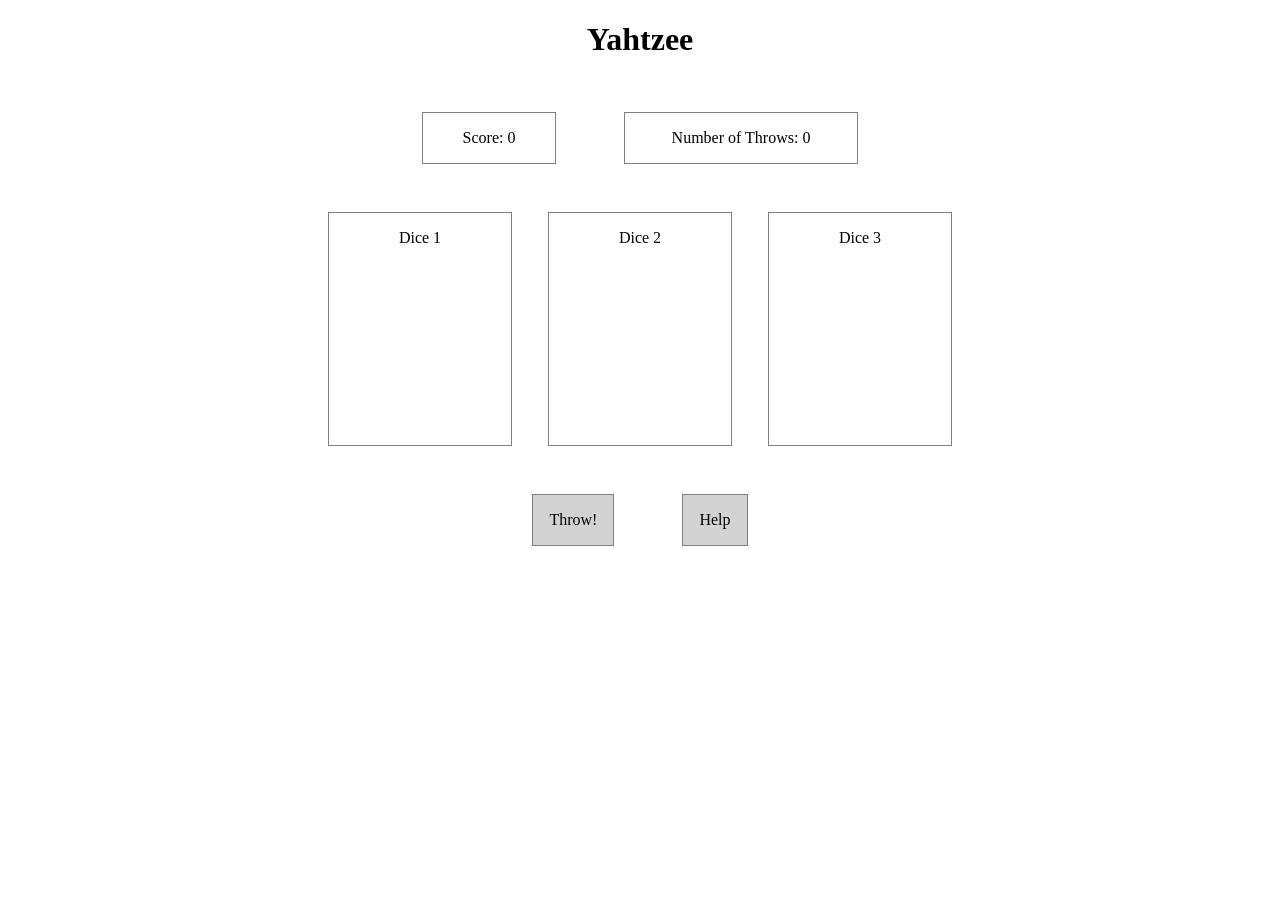
==== code/index.html @ ec453bfd "added lockDice function" ====
<!DOCTYPE html>
<html lang="en">
<head>
    <meta charset="UTF-8">
    <title>Yahtzee</title>
    <link rel="stylesheet" type="text/css" href="stylesheet.css">
    <script src="https://ajax.googleapis.com/ajax/libs/jquery/1.12.4/jquery.min.js"></script>
</head>
<body>
    
    <h1>Yahtzee</h1>
    
    <p>Score: <span class="score">0</span></p>
    <p>Number of Throws: <span id="throws">0</span></p>
    
    <div id="dice_container">
        <div class="dice unlocked" id="dice1">
            <p>Dice 1</p>
            <span class="nr"></span>
        </div>

        <div class="dice unlocked" id="dice2">
            <p>Dice 2</p>
            <span class="nr"></span>
        </div>

        <div class="dice unlocked" id="dice3">
            <p>Dice 3</p>
            <span class="nr"></span>
        </div>
    </div>
    
    <div id="result" class="hidden">
        <p>Your total score is <span class="score">0</span>.</p>
        <button id="restartBtn">Play Again</button>
    </div>
    
    <button id="throwBtn">Throw!</button>
    <button id="helpBtn">Help</button>
    
    <script src="script.js"></script>
    
</body>
</html>
---- code/stylesheet.css ----
* {
    font-family: 'calibri';
    text-align: center;
}

body {
    width: 60%;
    margin: 0 auto;
}

body > p {
    display: inline-block;
    margin: 2em;
    padding: 1em;
    border: 1px solid grey;
}

body > p:nth-child(2) {
    width: 100px;
}

body > p:nth-child(3) {
    width: 200px;
}

.dice {
    display: inline-block;
    padding: 1em;
    margin: 1em;
    border: 1px solid grey;
    width: 150px;
    height: 200px;
    cursor: pointer;
}

.dice p {
    margin: 0 0 .5em 0;
}

.nr {
    display: inline-block;
    width: 75%;
    height: 75%;
    font-size: 5em;
}

#result {
    font-size: 2em;
}

.red {
    color: firebrick;
}

.green {
    color: forestgreen;
}

.locked {
    background-color: lavender;
}

.hidden {
    display: none;
}

button {
    background-color: lightgray;
    border: 1px solid grey;
    padding: 1em;
    margin: 2em;
    cursor: pointer;
    font-size: 1em;
}
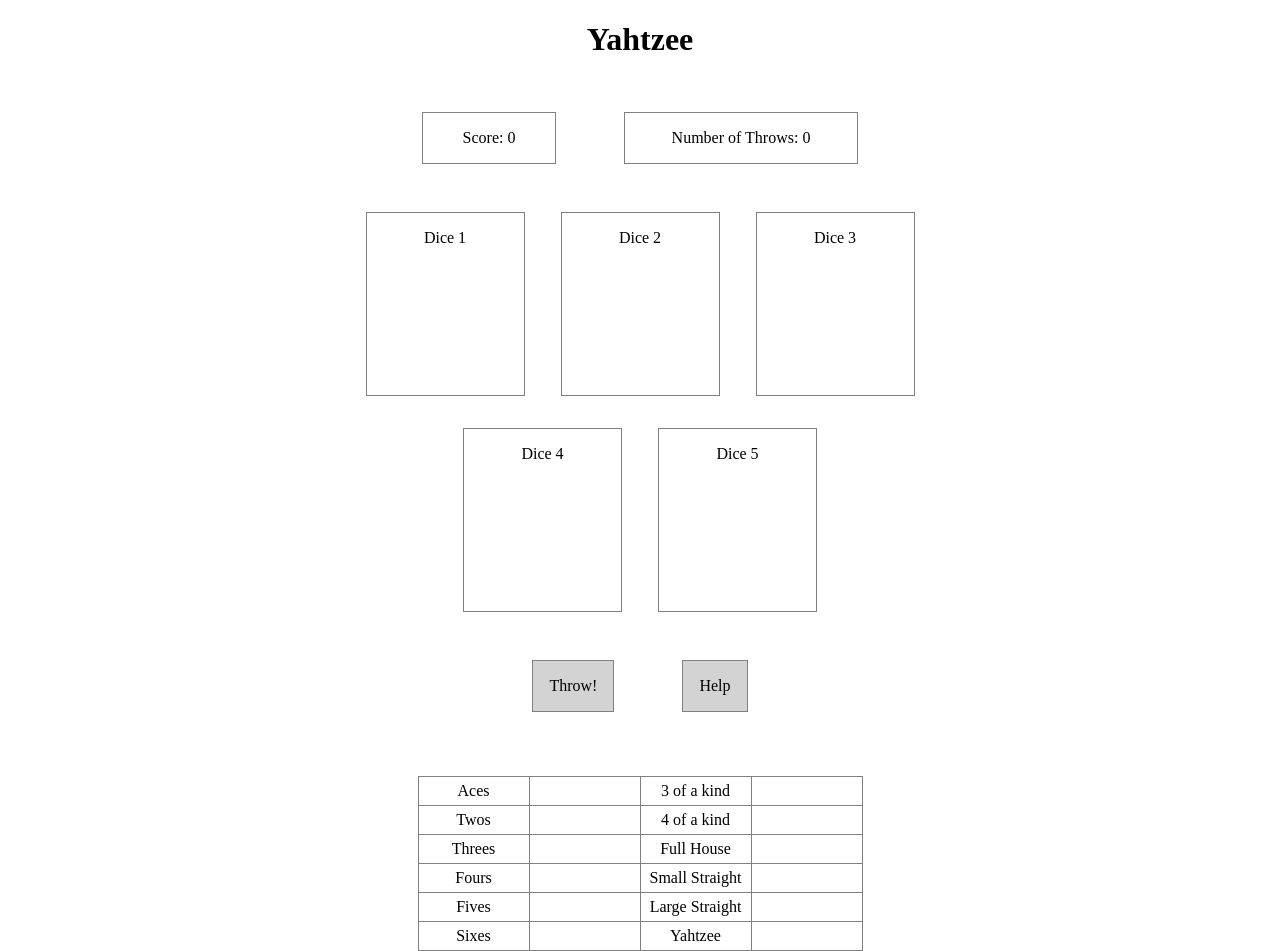
==== commit 0ecaec15: "added classes Dice, Help and ScoreSheet, added calculation functions for ScoreSheet" ====
--- a/code/index.html
+++ b/code/index.html
@@ -7,36 +7,114 @@
     <script src="https://ajax.googleapis.com/ajax/libs/jquery/1.12.4/jquery.min.js"></script>
 </head>
 <body>
-    
-    <h1>Yahtzee</h1>
-    
-    <p>Score: <span class="score">0</span></p>
-    <p>Number of Throws: <span id="throws">0</span></p>
-    
-    <div id="dice_container">
-        <div class="dice unlocked" id="dice1">
-            <p>Dice 1</p>
-            <span class="nr"></span>
+    <div id="overlayDiv"></div>
+
+    <div class="container">
+        <h1>Yahtzee</h1>
+        
+        <p>Score: <span class="score">0</span></p>
+        <p>Number of Throws: <span id="throws">0</span></p>
+        
+        <div id="dice_container">
+            <div class="dice unlocked" id="dice1">
+                <p>Dice 1</p>
+                <span class="nr"></span>
+            </div>
+
+            <div class="dice unlocked" id="dice2">
+                <p>Dice 2</p>
+                <span class="nr"></span>
+            </div>
+
+            <div class="dice unlocked" id="dice3">
+                <p>Dice 3</p>
+                <span class="nr"></span>
+            </div>
+
+            <div class="dice unlocked" id="dice4">
+                <p>Dice 4</p>
+                <span class="nr"></span>
+            </div>
+            
+            <div class="dice unlocked" id="dice5">
+                <p>Dice 5</p>
+                <span class="nr"></span>
+            </div>
+            
+        </div>
+        
+        <div id="result" class="hidden">
+            <p>Your total score is <span class="score">0</span>.</p>
+            <button id="restartBtn">Play Again</button>
+        </div>
+        
+        <div id="btns">
+            <button id="throwBtn">Throw!</button>
+            <button id="helpBtn">Help</button>
         </div>
 
-        <div class="dice unlocked" id="dice2">
-            <p>Dice 2</p>
-            <span class="nr"></span>
-        </div>
 
-        <div class="dice unlocked" id="dice3">
-            <p>Dice 3</p>
-            <span class="nr"></span>
-        </div>
+        <table id="scoreSheet">
+            <tr>
+                <td>Aces</td>
+                <td id="aces" class="tableScore"></td>
+                <td>3 of a kind</td>
+                <td id="threeOfAKind" class="tableScore"></td>
+            </tr>
+
+            <tr>
+                <td>Twos</td>
+                <td id="twos" class="tableScore"></td>
+                <td>4 of a kind</td>
+                <td id="fourOfAKind" class="tableScore"></td>
+            </tr>
+
+            <tr>
+                <td>Threes</td>
+                <td id="threes" class="tableScore"></td>
+                <td>Full House</td>
+                <td id="fullHouse" class="tableScore"></td>
+            </tr>
+            
+            <tr>
+                <td>Fours</td>
+                <td id="fours" class="tableScore"></td>
+                <td>Small Straight</td>
+                <td id="smallStraight" class="tableScore"></td>
+            </tr>
+            
+            <tr>
+                <td>Fives</td>
+                <td id="fives" class="tableScore"></td>
+                <td>Large Straight</td>
+                <td id="largeStraight" class="tableScore"></td>
+            </tr>
+            
+            <tr>
+                <td>Sixes</td>
+                <td id="sixes" class="tableScore"></td>
+                <td>Yahtzee</td>
+                <td id="yahtzee" class="tableScore"></td>
+            </tr>
+        </table>
+        
+        <!-- ---------- HELP (opens on click) ---------- -->
+        
+            <div id="helpDiv" class="hidden">
+                <h2>How To Play Yahtzee</h2>
+                <ol>
+                    <li>Hit the 'Throw!' button.</li>
+                    <li>Click on a dice to keep it.</li>
+                    <li>You can throw 3 times.</li>
+                    <li>Your score is shown, try to beat it!</li>
+                </ol>
+                <p>Still not sure?</p>
+                <a href="https://i.ytimg.com/vi/hf-jObPaSDM/hqdefault.jpg" target="_blank" class="button">Ask The Internet</a>
+                <button id="okBtn">Got it!</button>
+            </div>
+        
+        <!-- ----------  ----------  ---------- -->
     </div>
-    
-    <div id="result" class="hidden">
-        <p>Your total score is <span class="score">0</span>.</p>
-        <button id="restartBtn">Play Again</button>
-    </div>
-    
-    <button id="throwBtn">Throw!</button>
-    <button id="helpBtn">Help</button>
     
     <script src="script.js"></script>
     
--- a/code/stylesheet.css
+++ b/code/stylesheet.css
@@ -1,35 +1,64 @@
+/* ------------------ GENERAL ------------------  */
+
 * {
     font-family: 'calibri';
     text-align: center;
 }
 
+html, body {
+    min-height: 100%;
+}
+
 body {
+    margin: 0;
+    padding: 0;
+    position: relative;
+}
+
+.container {
     width: 60%;
     margin: 0 auto;
 }
 
-body > p {
+.hidden {
+    display: none;
+}
+
+.overlay {
+    position: fixed;
+    top: 0;
+    left: 0;
+    height: 100%;
+    width: 100%;
+    background-color: rgba(0,0,0,0.5);
+}
+
+/* ------------------ SCORE AND COUNTER ------------------  */
+
+.container > p {
     display: inline-block;
     margin: 2em;
     padding: 1em;
     border: 1px solid grey;
 }
 
-body > p:nth-child(2) {
+.container > p:nth-child(2) {
     width: 100px;
 }
 
-body > p:nth-child(3) {
+.container > p:nth-child(3) {
     width: 200px;
 }
+
+/* ------------------ DICES ------------------  */
 
 .dice {
     display: inline-block;
     padding: 1em;
     margin: 1em;
     border: 1px solid grey;
-    width: 150px;
-    height: 200px;
+    width: 125px;
+    height: 150px;
     cursor: pointer;
 }
 
@@ -44,8 +73,32 @@
     font-size: 5em;
 }
 
+.locked {
+    background-color: lavender;
+}
+
+button, .button {
+    background-color: lightgray;
+    border: 1px solid grey;
+    padding: 1em;
+    margin: 2em;
+    cursor: pointer;
+    font-size: 1em;
+}
+
+.button {
+    text-decoration: none;
+    color: black;
+}
+
+/* ------------------ RESULT ------------------  */
+
 #result {
-    font-size: 2em;
+    font-size: 1.5em;
+}
+
+#result button {
+    margin: .5em;
 }
 
 .red {
@@ -56,19 +109,56 @@
     color: forestgreen;
 }
 
-.locked {
-    background-color: lavender;
+/* ------------------ SCORE SHEET ------------------  */
+
+#scoreSheet {
+    border-collapse: collapse;
+    margin: 2em auto 0 auto;
 }
 
-.hidden {
-    display: none;
+#scoreSheet td {
+    border: 1px solid grey;
+    width: 100px;
+    padding: 5px;
 }
 
-button {
-    background-color: lightgray;
+#scoreSheet p {
+    font-size: 1.2em;
+    margin: .5em;
+    text-align: left;
+    border-bottom: 1px solid grey;
+}
+
+#scoreSheet span {
+    text-align: right;
+}
+
+/* ------------------ HELP ------------------  */
+
+#helpDiv {
+    background-color: white;
     border: 1px solid grey;
-    padding: 1em;
-    margin: 2em;
-    cursor: pointer;
-    font-size: 1em;
+    position: absolute;
+    width: 40%;
+    top: 250px;
+    z-index: 10;
+    margin-left: auto;
+    margin-right: auto;
+    left: 0;
+    right: 0;
+}
+
+#helpDiv ol {
+    width: 60%;
+    margin: 2em auto;
+}
+
+#helpDiv p {
+    text-align: left;
+    margin-left: 25%;
+    font-weight: bold;
+}
+
+#helpDiv button {
+    margin-top: .5em;
 }
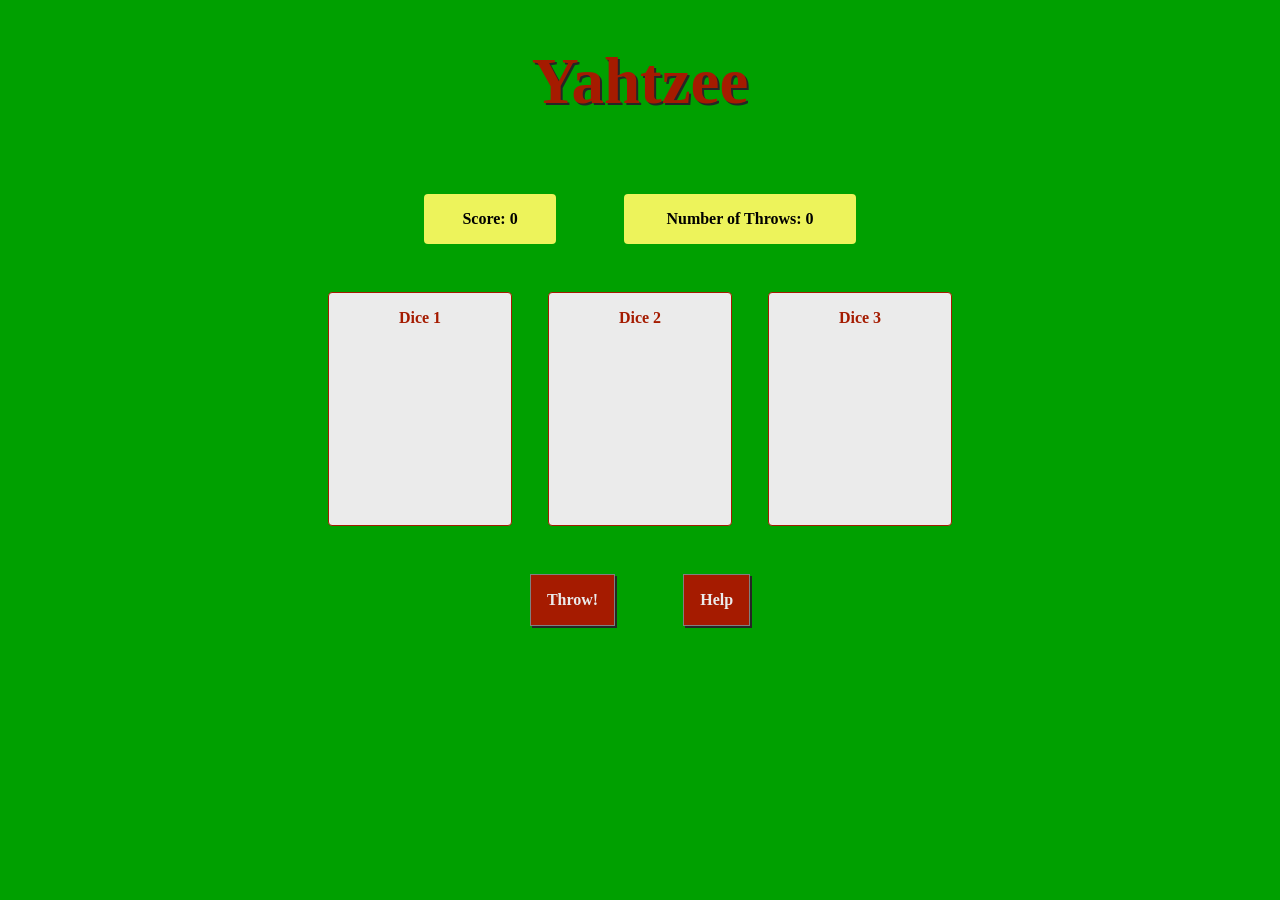
==== commit 5d1a9421: "css toegevoegd" ====
--- a/code/index.html
+++ b/code/index.html
@@ -7,114 +7,53 @@
     <script src="https://ajax.googleapis.com/ajax/libs/jquery/1.12.4/jquery.min.js"></script>
 </head>
 <body>
-    <div id="overlayDiv"></div>
-
-    <div class="container">
-        <h1>Yahtzee</h1>
-        
-        <p>Score: <span class="score">0</span></p>
-        <p>Number of Throws: <span id="throws">0</span></p>
-        
-        <div id="dice_container">
-            <div class="dice unlocked" id="dice1">
-                <p>Dice 1</p>
-                <span class="nr"></span>
-            </div>
-
-            <div class="dice unlocked" id="dice2">
-                <p>Dice 2</p>
-                <span class="nr"></span>
-            </div>
-
-            <div class="dice unlocked" id="dice3">
-                <p>Dice 3</p>
-                <span class="nr"></span>
-            </div>
-
-            <div class="dice unlocked" id="dice4">
-                <p>Dice 4</p>
-                <span class="nr"></span>
-            </div>
-            
-            <div class="dice unlocked" id="dice5">
-                <p>Dice 5</p>
-                <span class="nr"></span>
-            </div>
-            
-        </div>
-        
-        <div id="result" class="hidden">
-            <p>Your total score is <span class="score">0</span>.</p>
-            <button id="restartBtn">Play Again</button>
-        </div>
-        
-        <div id="btns">
-            <button id="throwBtn">Throw!</button>
-            <button id="helpBtn">Help</button>
+    
+    <h1>Yahtzee</h1>
+    
+    <p>Score: <span class="score">0</span></p>
+    <p>Number of Throws: <span id="throws">0</span></p>
+    
+    <div id="dice_container">
+        <div class="dice unlocked" id="dice1">
+            <p>Dice 1</p>
+            <span class="nr"></span>
         </div>
 
+        <div class="dice unlocked" id="dice2">
+            <p>Dice 2</p>
+            <span class="nr"></span>
+        </div>
 
-        <table id="scoreSheet">
-            <tr>
-                <td>Aces</td>
-                <td id="aces" class="tableScore"></td>
-                <td>3 of a kind</td>
-                <td id="threeOfAKind" class="tableScore"></td>
-            </tr>
-
-            <tr>
-                <td>Twos</td>
-                <td id="twos" class="tableScore"></td>
-                <td>4 of a kind</td>
-                <td id="fourOfAKind" class="tableScore"></td>
-            </tr>
-
-            <tr>
-                <td>Threes</td>
-                <td id="threes" class="tableScore"></td>
-                <td>Full House</td>
-                <td id="fullHouse" class="tableScore"></td>
-            </tr>
-            
-            <tr>
-                <td>Fours</td>
-                <td id="fours" class="tableScore"></td>
-                <td>Small Straight</td>
-                <td id="smallStraight" class="tableScore"></td>
-            </tr>
-            
-            <tr>
-                <td>Fives</td>
-                <td id="fives" class="tableScore"></td>
-                <td>Large Straight</td>
-                <td id="largeStraight" class="tableScore"></td>
-            </tr>
-            
-            <tr>
-                <td>Sixes</td>
-                <td id="sixes" class="tableScore"></td>
-                <td>Yahtzee</td>
-                <td id="yahtzee" class="tableScore"></td>
-            </tr>
-        </table>
-        
-        <!-- ---------- HELP (opens on click) ---------- -->
-        
-            <div id="helpDiv" class="hidden">
-                <h2>How To Play Yahtzee</h2>
-                <ol>
-                    <li>Hit the 'Throw!' button.</li>
-                    <li>Click on a dice to keep it.</li>
-                    <li>You can throw 3 times.</li>
-                    <li>Your score is shown, try to beat it!</li>
-                </ol>
-                <p>Still not sure?</p>
-                <a href="https://i.ytimg.com/vi/hf-jObPaSDM/hqdefault.jpg" target="_blank" class="button">Ask The Internet</a>
-                <button id="okBtn">Got it!</button>
-            </div>
-        
-        <!-- ----------  ----------  ---------- -->
+        <div class="dice unlocked" id="dice3">
+            <p>Dice 3</p>
+            <span class="nr"></span>
+        </div>
     </div>
+    
+    <div id="result" class="hidden">
+        <p>Your total score is <span class="score">0</span>.</p>
+        <button id="restartBtn">Play Again</button>
+    </div>
+    
+    <button id="throwBtn">Throw!</button>
+    <button id="helpBtn">Help</button>
+    
+    <!-- ---------- HELP (opens on click) ---------- -->
+    
+        <div id="helpDiv" class="hidden">
+            <h2>How To Play Yahtzee</h2>
+            <ol>
+                <li>Hit the 'Throw!' button.</li>
+                <li>Click on a dice to keep it.</li>
+                <li>You can throw 3 times.</li>
+                <li>Your score is shown, try to beat it!</li>
+            </ol>
+            <p>Still not sure?</p>
+            <a href="https://en.wikipedia.org/wiki/Yahtzee" target="_blank" class="button">Ask The Internet</a>
+            <button id="okBtn">Got it!</button>
+        </div>
+    
+    <!-- ----------  ----------  ---------- -->
     
     <script src="script.js"></script>
     
--- a/code/stylesheet.css
+++ b/code/stylesheet.css
@@ -5,48 +5,40 @@
     text-align: center;
 }
 
-html, body {
-    min-height: 100%;
+body {
+    width: 60%;
+    margin: 0 auto;
+    position: relative;
+    background-color: #00a000;
 }
 
-body {
-    margin: 0;
-    padding: 0;
-    position: relative;
-}
-
-.container {
-    width: 60%;
-    margin: 0 auto;
+h1 {
+    color: #a51b00;
+    font-weight: bold;
+    font-size: 65px;
+    text-shadow: 2px 2px #262626;
 }
 
 .hidden {
     display: none;
 }
 
-.overlay {
-    position: fixed;
-    top: 0;
-    left: 0;
-    height: 100%;
-    width: 100%;
-    background-color: rgba(0,0,0,0.5);
-}
-
 /* ------------------ SCORE AND COUNTER ------------------  */
 
-.container > p {
+body > p {
     display: inline-block;
     margin: 2em;
     padding: 1em;
-    border: 1px solid grey;
+    background-color: #edf35b;
+    font-weight: bold;
+    border-radius: 4px;
 }
 
-.container > p:nth-child(2) {
+body > p:nth-child(2) {
     width: 100px;
 }
 
-.container > p:nth-child(3) {
+body > p:nth-child(3) {
     width: 200px;
 }
 
@@ -57,9 +49,14 @@
     padding: 1em;
     margin: 1em;
     border: 1px solid grey;
-    width: 125px;
-    height: 150px;
+    width: 150px;
+    height: 200px;
     cursor: pointer;
+    background-color: #ebebeb;
+    color: #a51b00;
+    font-weight: bold;
+    border: 1px solid #a51b00;
+    border-radius: 4px;
 }
 
 .dice p {
@@ -78,59 +75,35 @@
 }
 
 button, .button {
-    background-color: lightgray;
+    background-color: #a51b00;
+    color: #ebebeb;
     border: 1px solid grey;
     padding: 1em;
     margin: 2em;
     cursor: pointer;
     font-size: 1em;
+    box-shadow: 2px 2px #262626;
+    font-weight: bold;
 }
 
 .button {
     text-decoration: none;
     color: black;
+    color: #ebebeb;
 }
 
 /* ------------------ RESULT ------------------  */
 
 #result {
-    font-size: 1.5em;
-}
-
-#result button {
-    margin: .5em;
+    font-size: 2em;
 }
 
 .red {
-    color: firebrick;
+    color: #a51b00;
 }
 
 .green {
-    color: forestgreen;
-}
-
-/* ------------------ SCORE SHEET ------------------  */
-
-#scoreSheet {
-    border-collapse: collapse;
-    margin: 2em auto 0 auto;
-}
-
-#scoreSheet td {
-    border: 1px solid grey;
-    width: 100px;
-    padding: 5px;
-}
-
-#scoreSheet p {
-    font-size: 1.2em;
-    margin: .5em;
-    text-align: left;
-    border-bottom: 1px solid grey;
-}
-
-#scoreSheet span {
-    text-align: right;
+    color: #ebebeb;
 }
 
 /* ------------------ HELP ------------------  */
@@ -146,6 +119,10 @@
     margin-right: auto;
     left: 0;
     right: 0;
+    box-shadow: 0px 0px 20px grey;
+    background-color: #ebebeb;
+    border: 1px solid #a51b00;
+    border-radius: 4px;
 }
 
 #helpDiv ol {
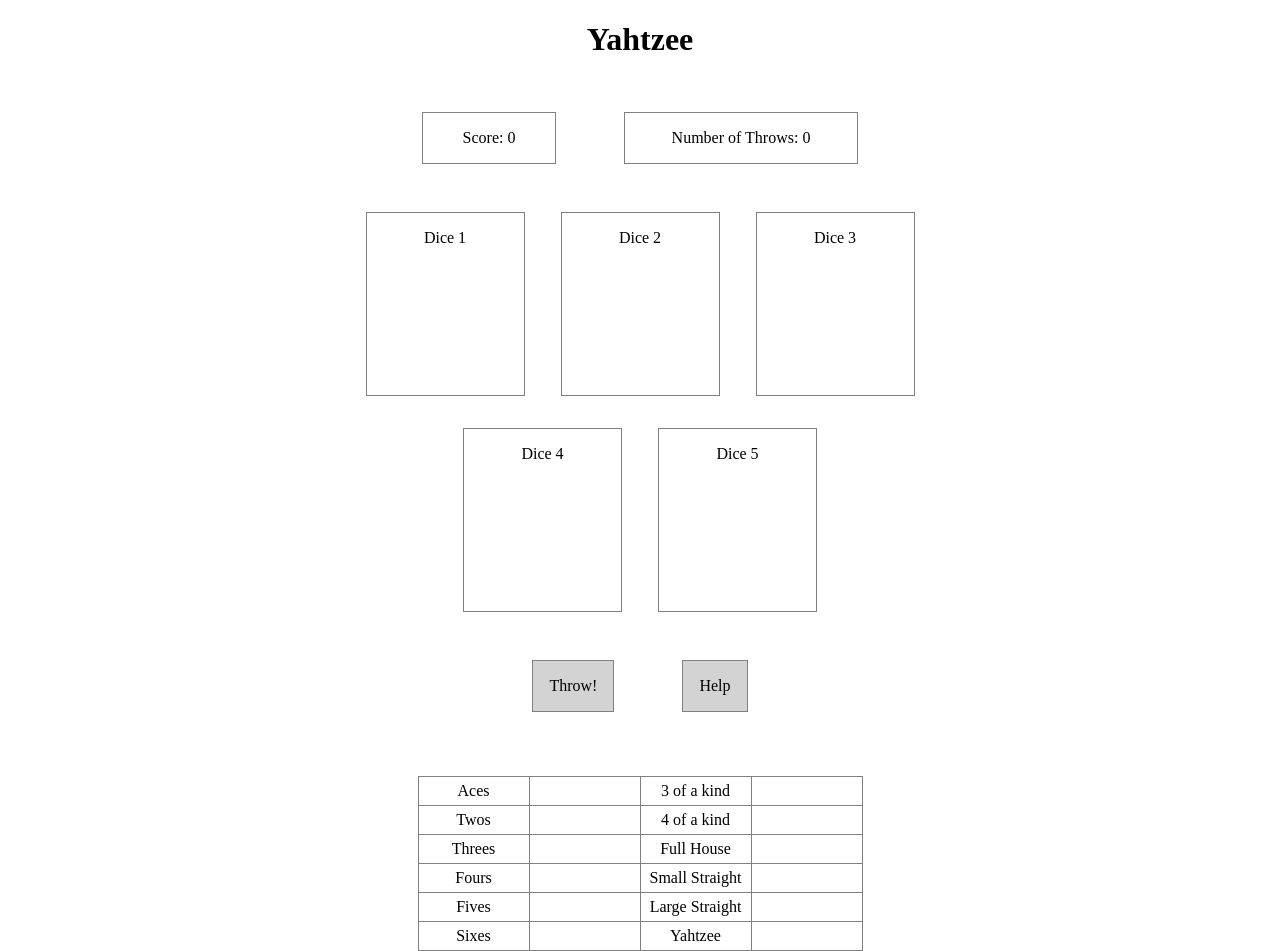
==== commit f8aaa447: "applied sass" ====
--- a/code/index.html
+++ b/code/index.html
@@ -3,57 +3,124 @@
 <head>
     <meta charset="UTF-8">
     <title>Yahtzee</title>
-    <link rel="stylesheet" type="text/css" href="stylesheet.css">
+    <link rel="stylesheet" type="text/css" href="yahtzeeStylesheet.css">
     <script src="https://ajax.googleapis.com/ajax/libs/jquery/1.12.4/jquery.min.js"></script>
 </head>
 <body>
-    
-    <h1>Yahtzee</h1>
-    
-    <p>Score: <span class="score">0</span></p>
-    <p>Number of Throws: <span id="throws">0</span></p>
-    
-    <div id="dice_container">
-        <div class="dice unlocked" id="dice1">
-            <p>Dice 1</p>
-            <span class="nr"></span>
+    <div id="overlayDiv"></div>
+
+    <div class="container">
+        <h1>Yahtzee</h1>
+        
+        <p id="scoreboard">Score: <span class="score">0</span></p>
+        <p id="countboard">Number of Throws: <span id="throws">0</span></p>
+        
+        <div id="dice_container">
+            <div class="dice unlocked" id="dice1">
+                <p>Dice 1</p>
+                <span class="nr"></span>
+            </div>
+
+            <div class="dice unlocked" id="dice2">
+                <p>Dice 2</p>
+                <span class="nr"></span>
+            </div>
+
+            <div class="dice unlocked" id="dice3">
+                <p>Dice 3</p>
+                <span class="nr"></span>
+            </div>
+
+            <div class="dice unlocked" id="dice4">
+                <p>Dice 4</p>
+                <span class="nr"></span>
+            </div>
+            
+            <div class="dice unlocked" id="dice5">
+                <p>Dice 5</p>
+                <span class="nr"></span>
+            </div>
+            
+        </div>
+        
+        <div id="continue" class="hidden">
+            <p id="continueInfo">Pick a box from the scoresheet.</p>
+            <p id="continueP">Your current score is <span class="score">0</span>.</p>
+            <button id="continueBtn">Continue</button>
         </div>
 
-        <div class="dice unlocked" id="dice2">
-            <p>Dice 2</p>
-            <span class="nr"></span>
+        <div id="result" class="hidden">
+            <p>Your total score is <span class="score">0</span>.</p>
+            <button id="restartBtn">Play Again</button>
+        </div>
+        
+        <div id="btns">
+            <button id="throwBtn">Throw!</button>
+            <button id="helpBtn">Help</button>
         </div>
 
-        <div class="dice unlocked" id="dice3">
-            <p>Dice 3</p>
-            <span class="nr"></span>
-        </div>
+
+        <table id="scoreSheet">
+            <tr>
+                <td>Aces</td>
+                <td id="aces" class="tableScore"></td>
+                <td>3 of a kind</td>
+                <td id="threeOfAKind" class="tableScore"></td>
+            </tr>
+
+            <tr>
+                <td>Twos</td>
+                <td id="twos" class="tableScore"></td>
+                <td>4 of a kind</td>
+                <td id="fourOfAKind" class="tableScore"></td>
+            </tr>
+
+            <tr>
+                <td>Threes</td>
+                <td id="threes" class="tableScore"></td>
+                <td>Full House</td>
+                <td id="fullHouse" class="tableScore"></td>
+            </tr>
+            
+            <tr>
+                <td>Fours</td>
+                <td id="fours" class="tableScore"></td>
+                <td>Small Straight</td>
+                <td id="smallStraight" class="tableScore"></td>
+            </tr>
+            
+            <tr>
+                <td>Fives</td>
+                <td id="fives" class="tableScore"></td>
+                <td>Large Straight</td>
+                <td id="largeStraight" class="tableScore"></td>
+            </tr>
+            
+            <tr>
+                <td>Sixes</td>
+                <td id="sixes" class="tableScore"></td>
+                <td>Yahtzee</td>
+                <td id="yahtzeeBox" class="tableScore"></td>
+            </tr>
+        </table>
+        
+        <!-- ---------- HELP (opens on click) ---------- -->
+        
+            <div id="helpDiv" class="hidden">
+                <h2>How To Play Yahtzee</h2>
+                <ol>
+                    <li>Hit the 'Throw!' button.</li>
+                    <li>Click on a dice to keep it.</li>
+                    <li>You can throw 3 times.</li>
+                    <li>Your score is shown, try to beat it!</li>
+                </ol>
+                <p>Still not sure?</p>
+                <a href="https://i.ytimg.com/vi/hf-jObPaSDM/hqdefault.jpg" target="_blank" class="button">Ask The Internet</a>
+                <button id="okBtn">Got it!</button>
+            </div>
+        
+        <!-- ----------  ----------  ---------- -->
     </div>
-    
-    <div id="result" class="hidden">
-        <p>Your total score is <span class="score">0</span>.</p>
-        <button id="restartBtn">Play Again</button>
-    </div>
-    
-    <button id="throwBtn">Throw!</button>
-    <button id="helpBtn">Help</button>
-    
-    <!-- ---------- HELP (opens on click) ---------- -->
-    
-        <div id="helpDiv" class="hidden">
-            <h2>How To Play Yahtzee</h2>
-            <ol>
-                <li>Hit the 'Throw!' button.</li>
-                <li>Click on a dice to keep it.</li>
-                <li>You can throw 3 times.</li>
-                <li>Your score is shown, try to beat it!</li>
-            </ol>
-            <p>Still not sure?</p>
-            <a href="https://en.wikipedia.org/wiki/Yahtzee" target="_blank" class="button">Ask The Internet</a>
-            <button id="okBtn">Got it!</button>
-        </div>
-    
-    <!-- ----------  ----------  ---------- -->
     
     <script src="script.js"></script>
     
--- a/code/yahtzeeStylesheet.css
+++ b/code/yahtzeeStylesheet.css
@@ -0,0 +1,116 @@
+#helpDiv {
+  background-color: white;
+  border: 1px solid grey;
+  position: absolute;
+  width: 500px;
+  top: 250px;
+  z-index: 10;
+  margin-left: auto;
+  margin-right: auto;
+  left: 0;
+  right: 0; }
+  #helpDiv ol {
+    width: 60%;
+    margin: 2em auto; }
+  #helpDiv p {
+    text-align: left;
+    margin-left: 25%;
+    font-weight: bold; }
+  #helpDiv button, #helpDiv .button {
+    margin-top: .5em; }
+
+.overlay {
+  position: fixed;
+  top: 0;
+  left: 0;
+  height: 100%;
+  width: 100%;
+  background-color: rgba(0, 0, 0, 0.5); }
+
+.dice {
+  display: inline-block;
+  padding: 1em;
+  margin: 1em;
+  border: 1px solid grey;
+  width: 125px;
+  height: 150px;
+  cursor: pointer; }
+  .dice p {
+    margin: 0 0 .5em 0; }
+  .dice .nr {
+    display: inline-block;
+    width: 75%;
+    height: 75%;
+    font-size: 5em; }
+
+.locked, .lockedS, .set {
+  background-color: lavender; }
+
+#scoreSheet {
+  border-collapse: collapse;
+  margin: 2em auto 0 auto; }
+
+#scoreSheet td {
+  border: 1px solid grey;
+  width: 100px;
+  padding: 5px; }
+
+#scoreSheet p {
+  font-size: 1.2em;
+  margin: .5em;
+  text-align: left;
+  border-bottom: 1px solid grey; }
+
+#scoreSheet span {
+  text-align: right; }
+
+.container > p {
+  display: inline-block;
+  margin: 2em;
+  padding: 1em;
+  border: 1px solid grey; }
+
+#scoreboard {
+  width: 100px; }
+
+#countboard {
+  width: 200px; }
+
+#result {
+  font-size: 1.5em; }
+
+#result button, #result .button {
+  margin: .5em; }
+
+* {
+  font-family: 'calibri';
+  text-align: center; }
+
+html, body {
+  min-height: 100%; }
+
+body {
+  margin: 0;
+  padding: 0;
+  position: relative; }
+
+.container {
+  width: 60%;
+  margin: 0 auto; }
+
+.hidden {
+  display: none; }
+
+button, .button {
+  background-color: lightgray;
+  border: 1px solid grey;
+  padding: 1em;
+  margin: 2em;
+  cursor: pointer;
+  font-size: 1em; }
+
+.button {
+  text-decoration: none;
+  color: black; }
+
+/*# sourceMappingURL=yahtzeeStylesheet.css.map */
